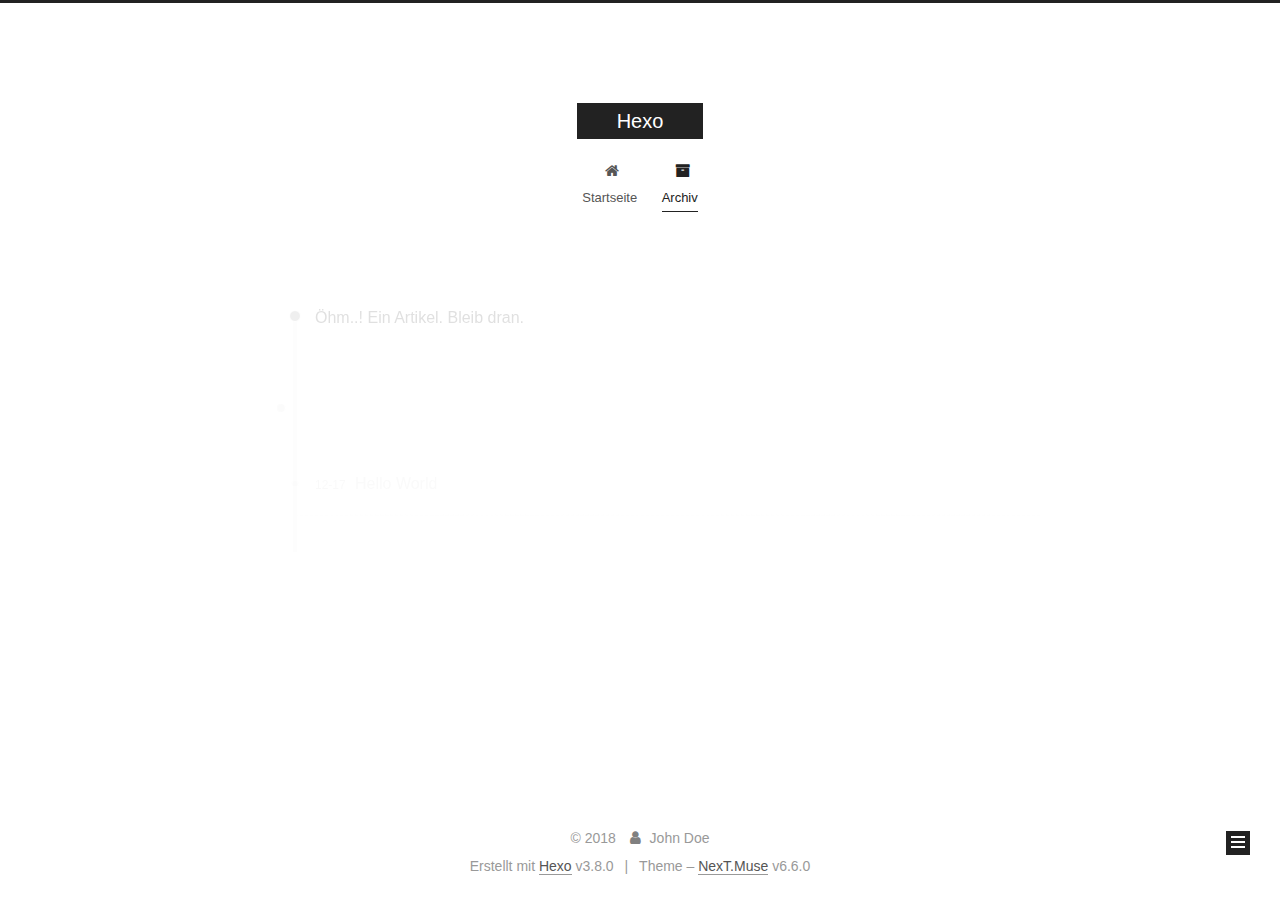
==== archives/index.html @ 66bd4a1e "Site updated: 2018-12-17 21:06:04" ====
<!DOCTYPE html>












  


<html class="theme-next muse use-motion" lang="">
<head><meta name="generator" content="Hexo 3.8.0">
  <meta charset="UTF-8">
<meta http-equiv="X-UA-Compatible" content="IE=edge">
<meta name="viewport" content="width=device-width, initial-scale=1, maximum-scale=2">
<meta name="theme-color" content="#222">
































<link href="/lib/font-awesome/css/font-awesome.min.css?v=4.6.2" rel="stylesheet" type="text/css">

<link href="/css/main.css?v=6.6.0" rel="stylesheet" type="text/css">


  <link rel="apple-touch-icon" sizes="180x180" href="/images/apple-touch-icon-next.png?v=6.6.0">


  <link rel="icon" type="image/png" sizes="32x32" href="/images/favicon-32x32-next.png?v=6.6.0">


  <link rel="icon" type="image/png" sizes="16x16" href="/images/favicon-16x16-next.png?v=6.6.0">


  <link rel="mask-icon" href="/images/logo.svg?v=6.6.0" color="#222">









<script id="hexo.configurations">
  var NexT = window.NexT || {};
  var CONFIG = {
    root: '/',
    scheme: 'Muse',
    version: '6.6.0',
    sidebar: {"position":"left","display":"post","offset":12,"b2t":false,"scrollpercent":false,"onmobile":false},
    fancybox: false,
    fastclick: false,
    lazyload: false,
    tabs: true,
    motion: {"enable":true,"async":false,"transition":{"post_block":"fadeIn","post_header":"slideDownIn","post_body":"slideDownIn","coll_header":"slideLeftIn","sidebar":"slideUpIn"}},
    algolia: {
      applicationID: '',
      apiKey: '',
      indexName: '',
      hits: {"per_page":10},
      labels: {"input_placeholder":"Search for Posts","hits_empty":"We didn't find any results for the search: ${query}","hits_stats":"${hits} results found in ${time} ms"}
    }
  };
</script>


  




  <meta property="og:type" content="website">
<meta property="og:title" content="Hexo">
<meta property="og:url" content="http://yoursite.com/archives/index.html">
<meta property="og:site_name" content="Hexo">
<meta property="og:locale" content="default">
<meta name="twitter:card" content="summary">
<meta name="twitter:title" content="Hexo">






  <link rel="canonical" href="http://yoursite.com/archives/">



<script id="page.configurations">
  CONFIG.page = {
    sidebar: "",
  };
</script>

  <title>Archiv | Hexo</title>
  












  <noscript>
  <style>
    .use-motion .motion-element,
    .use-motion .brand,
    .use-motion .menu-item,
    .sidebar-inner,
    .use-motion .post-block,
    .use-motion .pagination,
    .use-motion .comments,
    .use-motion .post-header,
    .use-motion .post-body,
    .use-motion .collection-title { opacity: initial; }

    .use-motion .logo,
    .use-motion .site-title,
    .use-motion .site-subtitle {
      opacity: initial;
      top: initial;
    }

    .use-motion .logo-line-before i { left: initial; }
    .use-motion .logo-line-after i { right: initial; }
  </style>
</noscript>

</head>

<body itemscope="" itemtype="http://schema.org/WebPage" lang="default">

  
  
    
  

  <div class="container sidebar-position-left page-archive">
    <div class="headband"></div>

    <header id="header" class="header" itemscope="" itemtype="http://schema.org/WPHeader">
      <div class="header-inner"><div class="site-brand-wrapper">
  <div class="site-meta ">
    

    <div class="custom-logo-site-title">
      <a href="/" class="brand" rel="start">
        <span class="logo-line-before"><i></i></span>
        <span class="site-title">Hexo</span>
        <span class="logo-line-after"><i></i></span>
      </a>
    </div>
    
  </div>

  <div class="site-nav-toggle">
    <button aria-label="Toggle navigation bar">
      <span class="btn-bar"></span>
      <span class="btn-bar"></span>
      <span class="btn-bar"></span>
    </button>
  </div>
</div>



<nav class="site-nav">
  
    <ul id="menu" class="menu">
      
        
        
        
          
          <li class="menu-item menu-item-home">

    
    
    
      
    

    

    <a href="/" rel="section"><i class="menu-item-icon fa fa-fw fa-home"></i> <br>Startseite</a>

  </li>
        
        
        
          
          <li class="menu-item menu-item-archives menu-item-active">

    
    
    
      
    

    

    <a href="/archives/" rel="section"><i class="menu-item-icon fa fa-fw fa-archive"></i> <br>Archiv</a>

  </li>

      
      
    </ul>
  

  
    

    
    
      
      
    
      
      
    
    

  


  

  
</nav>



  



</div>
    </header>

    


    <main id="main" class="main">
      <div class="main-inner">
        <div class="content-wrap">
          
          <div id="content" class="content">
            

  
  
  
  <div class="post-block archive">
    <div id="posts" class="posts-collapse">
      <span class="archive-move-on"></span>

      
      <span class="archive-page-counter">
        
        
        
          
        
        Öhm..! Ein Artikel. Bleib dran.
      </span>
      

      

        
        
        

        
          
          <div class="collection-title">
            <h1 class="archive-year" id="archive-year-2018">2018</h1>
          </div>
        
        

        

  <article class="post post-type-normal" itemscope="" itemtype="http://schema.org/Article">
    <header class="post-header">

      <h2 class="post-title">
        
            <a class="post-title-link" href="/2018/12/17/hello-world/" itemprop="url">
              
                <span itemprop="name">Hello World</span>
              
            </a>
        
      </h2>

      <div class="post-meta">
        <time class="post-time" itemprop="dateCreated" datetime="2018-12-17T20:01:29+08:00" content="2018-12-17">
          12-17
        </time>
      </div>

    </header>
  </article>



      

    </div>
  </div>
  
  
  

  



          </div>
          

        </div>
        
          
  
  <div class="sidebar-toggle">
    <div class="sidebar-toggle-line-wrap">
      <span class="sidebar-toggle-line sidebar-toggle-line-first"></span>
      <span class="sidebar-toggle-line sidebar-toggle-line-middle"></span>
      <span class="sidebar-toggle-line sidebar-toggle-line-last"></span>
    </div>
  </div>

  <aside id="sidebar" class="sidebar">
    
    <div class="sidebar-inner">

      

      

      <div class="site-overview-wrap sidebar-panel sidebar-panel-active">
        <div class="site-overview">
          <div class="site-author motion-element" itemprop="author" itemscope="" itemtype="http://schema.org/Person">
            
              <p class="site-author-name" itemprop="name">John Doe</p>
              <p class="site-description motion-element" itemprop="description"></p>
          </div>

          
            <nav class="site-state motion-element">
              
                <div class="site-state-item site-state-posts">
                
                  <a href="/archives/">
                
                    <span class="site-state-item-count">1</span>
                    <span class="site-state-item-name">Artikel</span>
                  </a>
                </div>
              

              

              
            </nav>
          

          

          

          

          
          

          
            
          
          

        </div>
      </div>

      

      

    </div>
  </aside>


        
      </div>
    </main>

    <footer id="footer" class="footer">
      <div class="footer-inner">
        <div class="copyright">&copy; <span itemprop="copyrightYear">2018</span>
  <span class="with-love" id="animate">
    <i class="fa fa-user"></i>
  </span>
  <span class="author" itemprop="copyrightHolder">John Doe</span>

  

  
</div>


  <div class="powered-by">Erstellt mit  <a href="https://hexo.io" class="theme-link" rel="noopener" target="_blank">Hexo</a> v3.8.0</div>



  <span class="post-meta-divider">|</span>



  <div class="theme-info">Theme – <a href="https://theme-next.org" class="theme-link" rel="noopener" target="_blank">NexT.Muse</a> v6.6.0</div>




        








        
      </div>
    </footer>

    
      <div class="back-to-top">
        <i class="fa fa-arrow-up"></i>
        
      </div>
    

    

    

    
  </div>

  

<script>
  if (Object.prototype.toString.call(window.Promise) !== '[object Function]') {
    window.Promise = null;
  }
</script>


























  
  
    <script src="/lib/jquery/index.js?v=2.1.3"></script>
  

  
  
    <script src="/lib/velocity/velocity.min.js?v=1.2.1"></script>
  

  
  
    <script src="/lib/velocity/velocity.ui.min.js?v=1.2.1"></script>
  


  


  <script src="/js/src/utils.js?v=6.6.0"></script>

  <script src="/js/src/motion.js?v=6.6.0"></script>



  
  

  

  


  <script src="/js/src/bootstrap.js?v=6.6.0"></script>



  



  











  





  

  

  

  

  

  
  

  

  

  

  

  

  

</body>
</html>
---- css/main.css ----
/* normalize.css v3.0.2 | MIT License | git.io/normalize */
html {
  font-family: sans-serif; /* 1 */
  -ms-text-size-adjust: 100%; /* 2 */
  -webkit-text-size-adjust: 100%; /* 2 */
}
body {
  margin: 0;
}
article,
aside,
details,
figcaption,
figure,
footer,
header,
hgroup,
main,
menu,
nav,
section,
summary {
  display: block;
}
audio,
canvas,
progress,
video {
  display: inline-block; /* 1 */
  vertical-align: baseline; /* 2 */
}
audio:not([controls]) {
  display: none;
  height: 0;
}
[hidden],
template {
  display: none;
}
a {
  background-color: transparent;
}
a:active,
a:hover {
  outline: 0;
}
abbr[title] {
  border-bottom: 1px dotted;
}
b,
strong {
  font-weight: bold;
}
dfn {
  font-style: italic;
}
h1 {
  font-size: 2em;
  margin: 0.67em 0;
}
mark {
  background: #ff0;
  color: #000;
}
small {
  font-size: 80%;
}
sub,
sup {
  font-size: 75%;
  line-height: 0;
  position: relative;
  vertical-align: baseline;
}
sup {
  top: -0.5em;
}
sub {
  bottom: -0.25em;
}
img {
  border: 0;
}
svg:not(:root) {
  overflow: hidden;
}
figure {
  margin: 1em 40px;
}
hr {
  -moz-box-sizing: content-box;
  box-sizing: content-box;
  height: 0;
}
pre {
  overflow: auto;
}
code,
kbd,
pre,
samp {
  font-family: monospace, monospace;
  font-size: 1em;
}
button,
input,
optgroup,
select,
textarea {
  color: inherit; /* 1 */
  font: inherit; /* 2 */
  margin: 0; /* 3 */
}
button {
  overflow: visible;
}
button,
select {
  text-transform: none;
}
button,
html input[type="button"],
input[type="reset"],
input[type="submit"] {
  -webkit-appearance: button; /* 2 */
  cursor: pointer; /* 3 */
}
button[disabled],
html input[disabled] {
  cursor: default;
}
button::-moz-focus-inner,
input::-moz-focus-inner {
  border: 0;
  padding: 0;
}
input {
  line-height: normal;
}
input[type="checkbox"],
input[type="radio"] {
  box-sizing: border-box; /* 1 */
  padding: 0; /* 2 */
}
input[type="number"]::-webkit-inner-spin-button,
input[type="number"]::-webkit-outer-spin-button {
  height: auto;
}
input[type="search"] {
  -webkit-appearance: textfield; /* 1 */
  -moz-box-sizing: content-box;
  -webkit-box-sizing: content-box; /* 2 */
  box-sizing: content-box;
}
input[type="search"]::-webkit-search-cancel-button,
input[type="search"]::-webkit-search-decoration {
  -webkit-appearance: none;
}
fieldset {
  border: 1px solid #c0c0c0;
  margin: 0 2px;
  padding: 0.35em 0.625em 0.75em;
}
legend {
  border: 0; /* 1 */
  padding: 0; /* 2 */
}
textarea {
  overflow: auto;
}
optgroup {
  font-weight: bold;
}
table {
  border-collapse: collapse;
  border-spacing: 0;
}
td,
th {
  padding: 0;
}
::selection {
  background: #262a30;
  color: #fff;
}
body {
  position: relative;
  font-family: 'Lato', "PingFang SC", "Microsoft YaHei", sans-serif;
  font-size: 14px;
  line-height: 2;
  color: #555;
  background: #fff;
}
@media (max-width: 767px) {
  body {
    padding-right: 0 !important;
  }
}
@media (min-width: 768px) and (max-width: 991px) {
  body {
    padding-right: 0 !important;
  }
}
@media (min-width: 1200px) {
  body {
    font-size: 16px;
  }
}
h1,
h2,
h3,
h4,
h5,
h6 {
  margin: 0;
  padding: 0;
  font-weight: bold;
  line-height: 1.5;
  font-family: 'Lato', "PingFang SC", "Microsoft YaHei", sans-serif;
}
h1,
h2,
h3,
h4,
h5,
h6 {
  margin: 20px 0 15px;
}
h1 {
  font-size: 22px;
}
@media (max-width: 767px) {
  h1 {
    font-size: 18px;
  }
}
h2 {
  font-size: 20px;
}
@media (max-width: 767px) {
  h2 {
    font-size: 16px;
  }
}
h3 {
  font-size: 18px;
}
@media (max-width: 767px) {
  h3 {
    font-size: 14px;
  }
}
h4 {
  font-size: 16px;
}
@media (max-width: 767px) {
  h4 {
    font-size: 12px;
  }
}
h5 {
  font-size: 14px;
}
@media (max-width: 767px) {
  h5 {
    font-size: 10px;
  }
}
h6 {
  font-size: 12px;
}
@media (max-width: 767px) {
  h6 {
    font-size: 8px;
  }
}
p {
  margin: 0 0 20px 0;
}
a,
span.exturl {
  overflow-wrap: break-word;
  word-wrap: break-word;
  background-color: transparent;
  color: #555;
  text-decoration: none;
  outline: none;
  border-bottom: 1px solid #999;
  cursor: pointer;
}
a:hover,
span.exturl:hover {
  color: #222;
  border-bottom-color: #222;
}
blockquote {
  margin: 0;
  padding: 0;
}
img {
  display: block;
  margin: auto;
  max-width: 100%;
  height: auto;
}
hr {
  margin: 40px 0;
  height: 3px;
  border: none;
  background-color: #ddd;
  background-image: repeating-linear-gradient(-45deg, #fff, #fff 4px, transparent 4px, transparent 8px);
}
blockquote {
  padding: 0 15px;
  color: #666;
  border-left: 4px solid #ddd;
}
blockquote cite::before {
  content: "-";
  padding: 0 5px;
}
dt {
  font-weight: 700;
}
dd {
  margin: 0;
  padding: 0;
}
kbd {
  border: 1px solid #ccc;
  border-radius: 0.2em;
  box-shadow: 0.1em 0.1em 0.2em rgba(0,0,0,0.1);
  background-color: #f9f9f9;
  font-family: inherit;
  background-image: -webkit-linear-gradient(top, #eee, #fff, #eee);
  padding: 0.1em 0.3em;
  white-space: nowrap;
}
.text-left {
  text-align: left;
}
.text-center {
  text-align: center;
}
.text-right {
  text-align: right;
}
.text-justify {
  text-align: justify;
}
.text-nowrap {
  white-space: nowrap;
}
.text-lowercase {
  text-transform: lowercase;
}
.text-uppercase {
  text-transform: uppercase;
}
.text-capitalize {
  text-transform: capitalize;
}
.center-block {
  display: block;
  margin-left: auto;
  margin-right: auto;
}
.clearfix:before,
.clearfix:after {
  content: " ";
  display: table;
}
.clearfix:after {
  clear: both;
}
.pullquote {
  width: 45%;
}
.pullquote.left {
  float: left;
  margin-left: 5px;
  margin-right: 10px;
}
.pullquote.right {
  float: right;
  margin-left: 10px;
  margin-right: 5px;
}
.affix.affix.affix {
  position: fixed;
}
.translation {
  margin-top: -20px;
  font-size: 14px;
  color: #999;
}
.scrollbar-measure {
  width: 100px;
  height: 100px;
  overflow: scroll;
  position: absolute;
  top: -9999px;
}
.use-motion .motion-element {
  opacity: 0;
}
table {
  margin: 20px 0;
  width: 100%;
  border-collapse: collapse;
  border-spacing: 0;
  border: 1px solid #ddd;
  font-size: 14px;
  word-break: break-all;
}
table>tbody>tr:nth-of-type(odd) {
  background-color: #f9f9f9;
}
table>tbody>tr:hover {
  background-color: #f5f5f5;
}
caption,
th,
td {
  padding: 8px;
  text-align: left;
  vertical-align: middle;
  font-weight: normal;
}
th,
td {
  border-bottom: 3px solid #ddd;
  border-right: 1px solid #eee;
}
th {
  padding-bottom: 10px;
  font-weight: 700;
}
td {
  border-bottom-width: 1px;
}
html,
body {
  height: 100%;
}
.container {
  position: relative;
  min-height: 100%;
}
.header-inner {
  margin: 0 auto;
  padding: 100px 0 70px;
  width: 700px;
}
@media (min-width: 1200px) {
  .container .header-inner {
    width: 800px;
  }
}
@media (min-width: 1600px) {
  .container .header-inner {
    width: 900px;
  }
}
.main {
  padding-bottom: 150px;
}
.main-inner {
  margin: 0 auto;
  width: 700px;
}
@media (min-width: 1200px) {
  .container .main-inner {
    width: 800px;
  }
}
@media (min-width: 1600px) {
  .container .main-inner {
    width: 900px;
  }
}
.footer {
  position: absolute;
  left: 0;
  bottom: 0;
  width: 100%;
  min-height: 50px;
}
.footer-inner {
  box-sizing: border-box;
  margin: 20px auto;
  width: 700px;
}
@media (min-width: 1200px) {
  .container .footer-inner {
    width: 800px;
  }
}
@media (min-width: 1600px) {
  .container .footer-inner {
    width: 900px;
  }
}
pre,
.highlight {
  overflow: auto;
  margin: 20px 0;
  padding: 0;
  font-size: 14px;
  color: #4d4d4c;
  background: #f7f7f7;
  line-height: 1.6;
}
pre,
code {
  font-family: consolas, Menlo, "PingFang SC", "Microsoft YaHei", monospace;
}
code {
  overflow-wrap: break-word;
  word-wrap: break-word;
  padding: 2px 4px;
  color: #555;
  background: #eee;
  border-radius: 3px;
  font-size: 14px;
}
pre {
  padding: 10px;
}
pre code {
  padding: 0;
  color: #4d4d4c;
  background: none;
  text-shadow: none;
}
.highlight {
  border-radius: 1px;
}
.highlight pre {
  border: none;
  margin: 0;
  padding: 10px 0;
}
.highlight table {
  margin: 0;
  width: auto;
  border: none;
}
.highlight td {
  border: none;
  padding: 0;
}
.highlight figcaption {
  font-size: 1em;
  color: #4d4d4c;
  line-height: 1em;
  margin-bottom: 1em;
  margin: 0em;
  padding: 0.5em;
  background: #eee;
  border-bottom: 1px solid #e9e9e9;
}
.highlight figcaption:before,
.highlight figcaption:after {
  content: " ";
  display: table;
}
.highlight figcaption:after {
  clear: both;
}
.highlight figcaption a {
  float: right;
  color: #4d4d4c;
}
.highlight figcaption a:hover {
  border-bottom-color: #4d4d4c;
}
.highlight .gutter pre {
  padding-left: 10px;
  padding-right: 10px;
  color: #869194;
  text-align: right;
  background-color: #eff2f3;
}
.highlight .code pre {
  width: 100%;
  padding-left: 10px;
  padding-right: 10px;
  background-color: #f7f7f7;
}
.highlight .line {
  height: 20px;
}
.gutter {
  -webkit-user-select: none;
  -moz-user-select: none;
  -ms-user-select: none;
  user-select: none;
}
.gist table {
  width: auto;
}
.gist table td {
  border: none;
}
pre .deletion {
  background: #fdd;
}
pre .addition {
  background: #dfd;
}
pre .meta {
  color: #8959a8;
}
pre .comment {
  color: #8e908c;
}
pre .variable,
pre .attribute,
pre .tag,
pre .name,
pre .regexp,
pre .ruby .constant,
pre .xml .tag .title,
pre .xml .pi,
pre .xml .doctype,
pre .html .doctype,
pre .css .id,
pre .css .class,
pre .css .pseudo {
  color: #c82829;
}
pre .number,
pre .preprocessor,
pre .built_in,
pre .builtin-name,
pre .literal,
pre .params,
pre .constant,
pre .command {
  color: #f5871f;
}
pre .ruby .class .title,
pre .css .rules .attribute,
pre .string,
pre .symbol,
pre .value,
pre .inheritance,
pre .header,
pre .ruby .symbol,
pre .xml .cdata,
pre .special,
pre .formula {
  color: #718c00;
}
pre .title,
pre .css .hexcolor {
  color: #3e999f;
}
pre .function,
pre .python .decorator,
pre .python .title,
pre .ruby .function .title,
pre .ruby .title .keyword,
pre .perl .sub,
pre .javascript .title,
pre .coffeescript .title {
  color: #4271ae;
}
pre .keyword,
pre .javascript .function {
  color: #8959a8;
}
.posts-expand .post-body img.full-image {
  border: none;
}
.blockquote-center,
.page-home .post-type-quote blockquote,
.page-post-detail .post-type-quote blockquote {
  position: relative;
  margin: 40px 0;
  padding: 0;
  border-left: none;
  text-align: center;
}
.blockquote-center::before,
.page-home .post-type-quote blockquote::before,
.page-post-detail .post-type-quote blockquote::before,
.blockquote-center::after,
.page-home .post-type-quote blockquote::after,
.page-post-detail .post-type-quote blockquote::after {
  position: absolute;
  content: ' ';
  display: block;
  width: 100%;
  height: 24px;
  opacity: 0.2;
  background-repeat: no-repeat;
  background-position: 0 -6px;
  background-size: 22px 22px;
}
.blockquote-center::before,
.page-home .post-type-quote blockquote::before,
.page-post-detail .post-type-quote blockquote::before {
  top: -20px;
  background-image: url("../images/quote-l.svg");
  border-top: 1px solid #ccc;
}
.blockquote-center::after,
.page-home .post-type-quote blockquote::after,
.page-post-detail .post-type-quote blockquote::after {
  bottom: -20px;
  background-image: url("../images/quote-r.svg");
  border-bottom: 1px solid #ccc;
  background-position: 100% 8px;
}
.blockquote-center p,
.page-home .post-type-quote blockquote p,
.page-post-detail .post-type-quote blockquote p,
.blockquote-center div,
.page-home .post-type-quote blockquote div,
.page-post-detail .post-type-quote blockquote div {
  text-align: center;
}
.post .post-body .group-picture img {
  box-sizing: border-box;
  padding: 0 3px;
  border: none;
}
.post .group-picture-row {
  overflow: hidden;
  margin-top: 6px;
}
.post .group-picture-row:first-child {
  margin-top: 0;
}
.post .group-picture-column {
  float: left;
}
.page-post-detail .post-body .group-picture-column {
  float: none;
  margin-top: 10px;
  width: auto !important;
}
.page-post-detail .post-body .group-picture-column img {
  margin: 0 auto;
}
.page-archive .group-picture-container {
  overflow: hidden;
}
.page-archive .group-picture-row {
  float: left;
}
.page-archive .group-picture-row:first-child {
  margin-top: 6px;
}
.page-archive .group-picture-column {
  max-width: 150px;
  max-height: 150px;
}
.post-body .note {
  position: relative;
  padding: 15px;
  margin-bottom: 20px;
  border: 1px solid #eee;
  border-left-width: 5px;
  border-radius: 3px;
}
.post-body .note h2,
.post-body .note h3,
.post-body .note h4,
.post-body .note h5,
.post-body .note h6 {
  margin-top: 0;
  margin-bottom: 0;
  border-bottom: initial;
  padding-top: 0 !important;
}
.post-body .note p:first-child,
.post-body .note ul:first-child,
.post-body .note ol:first-child,
.post-body .note table:first-child,
.post-body .note pre:first-child,
.post-body .note blockquote:first-child {
  margin-top: 0;
}
.post-body .note p:last-child,
.post-body .note ul:last-child,
.post-body .note ol:last-child,
.post-body .note table:last-child,
.post-body .note pre:last-child,
.post-body .note blockquote:last-child {
  margin-bottom: 0;
}
.post-body .note.default {
  border-left-color: #777;
}
.post-body .note.default h2,
.post-body .note.default h3,
.post-body .note.default h4,
.post-body .note.default h5,
.post-body .note.default h6 {
  color: #777;
}
.post-body .note.primary {
  border-left-color: #6f42c1;
}
.post-body .note.primary h2,
.post-body .note.primary h3,
.post-body .note.primary h4,
.post-body .note.primary h5,
.post-body .note.primary h6 {
  color: #6f42c1;
}
.post-body .note.info {
  border-left-color: #428bca;
}
.post-body .note.info h2,
.post-body .note.info h3,
.post-body .note.info h4,
.post-body .note.info h5,
.post-body .note.info h6 {
  color: #428bca;
}
.post-body .note.success {
  border-left-color: #5cb85c;
}
.post-body .note.success h2,
.post-body .note.success h3,
.post-body .note.success h4,
.post-body .note.success h5,
.post-body .note.success h6 {
  color: #5cb85c;
}
.post-body .note.warning {
  border-left-color: #f0ad4e;
}
.post-body .note.warning h2,
.post-body .note.warning h3,
.post-body .note.warning h4,
.post-body .note.warning h5,
.post-body .note.warning h6 {
  color: #f0ad4e;
}
.post-body .note.danger {
  border-left-color: #d9534f;
}
.post-body .note.danger h2,
.post-body .note.danger h3,
.post-body .note.danger h4,
.post-body .note.danger h5,
.post-body .note.danger h6 {
  color: #d9534f;
}
.post-body .label {
  display: inline;
  padding: 0 2px;
  white-space: nowrap;
}
.post-body .label.default {
  background-color: #f0f0f0;
}
.post-body .label.primary {
  background-color: #efe6f7;
}
.post-body .label.info {
  background-color: #e5f2f8;
}
.post-body .label.success {
  background-color: #e7f4e9;
}
.post-body .label.warning {
  background-color: #fcf6e1;
}
.post-body .label.danger {
  background-color: #fae8eb;
}
.post-body .tabs {
  position: relative;
  display: block;
  margin-bottom: 20px;
  padding-top: 10px;
}
.post-body .tabs ul.nav-tabs {
  margin: 0;
  padding: 0;
  display: flex;
  margin-bottom: -1px;
}
@media (max-width: 413px) {
  .post-body .tabs ul.nav-tabs {
    display: block;
    margin-bottom: 5px;
  }
}
.post-body .tabs ul.nav-tabs li.tab {
  list-style-type: none !important;
  margin: 0 0.25em 0 0;
  border-top: 3px solid transparent;
  border-left: 1px solid transparent;
  border-right: 1px solid transparent;
}
@media (max-width: 413px) {
  .post-body .tabs ul.nav-tabs li.tab {
    margin: initial;
    border-top: 1px solid transparent;
    border-left: 3px solid transparent;
    border-right: 1px solid transparent;
    border-bottom: 1px solid transparent;
  }
}
.post-body .tabs ul.nav-tabs li.tab a {
  outline: 0;
  border-bottom: initial;
  display: block;
  line-height: 1.8em;
  padding: 0.25em 0.75em;
  transition-duration: 0.2s;
  transition-timing-function: ease-out;
  transition-delay: 0s;
}
.post-body .tabs ul.nav-tabs li.tab a i {
  width: 1.285714285714286em;
}
.post-body .tabs ul.nav-tabs li.tab.active {
  border-top: 3px solid #fc6423;
  border-left: 1px solid #ddd;
  border-right: 1px solid #ddd;
  background-color: #fff;
}
@media (max-width: 413px) {
  .post-body .tabs ul.nav-tabs li.tab.active {
    border-top: 1px solid #ddd;
    border-left: 3px solid #fc6423;
    border-right: 1px solid #ddd;
    border-bottom: 1px solid #ddd;
  }
}
.post-body .tabs ul.nav-tabs li.tab.active a {
  cursor: default;
  color: #555;
}
.post-body .tabs .tab-content {
  background-color: #fff;
}
.post-body .tabs .tab-content .tab-pane {
  border: 1px solid #ddd;
  padding: 20px 20px 0 20px;
}
.post-body .tabs .tab-content .tab-pane:not(.active) {
  display: none !important;
}
.post-body .tabs .tab-content .tab-pane.active {
  display: block !important;
}
.btn {
  display: inline-block;
  padding: 0 20px;
  font-size: 14px;
  color: #fff;
  background: #222;
  border: 2px solid #222;
  text-decoration: none;
  border-radius: 0;
  transition-property: background-color;
  transition-duration: 0.2s;
  transition-timing-function: ease-in-out;
  transition-delay: 0s;
  line-height: 2;
}
.btn:hover {
  border-color: #222;
  color: #222;
  background: #fff;
}
.btn +.btn {
  margin: 0 0 8px 8px;
}
.btn .fa-fw {
  width: 1.285714285714286em;
  text-align: left;
}
.btn-bar {
  display: block;
  width: 22px;
  height: 2px;
  background: #555;
  border-radius: 1px;
}
.btn-bar+.btn-bar {
  margin-top: 4px;
}
.pagination {
  margin: 120px 0 40px;
  text-align: center;
  border-top: 1px solid #eee;
}
.page-number-basic,
.pagination .prev,
.pagination .next,
.pagination .page-number,
.pagination .space {
  display: inline-block;
  position: relative;
  top: -1px;
  margin: 0 10px;
  padding: 0 11px;
}
@media (max-width: 767px) {
  .page-number-basic,
  .pagination .prev,
  .pagination .next,
  .pagination .page-number,
  .pagination .space {
    margin: 0 5px;
  }
}
.pagination .prev,
.pagination .next,
.pagination .page-number {
  border-bottom: 0;
  border-top: 1px solid #eee;
  transition-property: border-color;
  transition-duration: 0.2s;
  transition-timing-function: ease-in-out;
  transition-delay: 0s;
}
.pagination .prev:hover,
.pagination .next:hover,
.pagination .page-number:hover {
  border-top-color: #222;
}
.pagination .space {
  padding: 0;
  margin: 0;
}
.pagination .prev {
  margin-left: 0;
}
.pagination .next {
  margin-right: 0;
}
.pagination .page-number.current {
  color: #fff;
  background: #ccc;
  border-top-color: #ccc;
}
@media (max-width: 767px) {
  .pagination {
    border-top: none;
  }
  .pagination .prev,
  .pagination .next,
  .pagination .page-number {
    margin-bottom: 10px;
    border-top: 0;
    border-bottom: 1px solid #eee;
    padding: 0 10px;
  }
  .pagination .prev:hover,
  .pagination .next:hover,
  .pagination .page-number:hover {
    border-bottom-color: #222;
  }
}
.comments {
  margin: 60px 20px 0;
}
.tag-cloud {
  text-align: center;
}
.tag-cloud a {
  display: inline-block;
  margin: 10px;
}
.back-to-top {
  box-sizing: border-box;
  position: fixed;
  bottom: -100px;
  right: 30px;
  z-index: 1050;
  padding: 0 6px;
  width: 24px;
  background: #222;
  font-size: 12px;
  opacity: 1;
  color: #fff;
  cursor: pointer;
  text-align: center;
  -webkit-transform: translateZ(0);
  transition-property: bottom;
  transition-duration: 0.2s;
  transition-timing-function: ease-in-out;
  transition-delay: 0s;
}
@media (min-width: 768px) and (max-width: 991px) {
  .back-to-top {
    display: none !important;
  }
}
@media (max-width: 767px) {
  .back-to-top {
    display: none !important;
  }
}
.back-to-top.back-to-top-on {
  bottom: 19px;
}
.header {
  background: transparent;
}
.header-inner {
  position: relative;
}
.headband {
  height: 3px;
  background: #222;
}
.site-meta {
  margin: 0;
  text-align: center;
}
@media (max-width: 767px) {
  .site-meta {
    text-align: center;
  }
}
.brand {
  position: relative;
  display: inline-block;
  padding: 0 40px;
  color: #fff;
  background: #222;
  border-bottom: none;
}
.brand:hover {
  color: #fff;
}
.logo {
  display: inline-block;
  margin-right: 5px;
  line-height: 36px;
  vertical-align: top;
}
.site-title {
  display: inline-block;
  vertical-align: top;
  line-height: 36px;
  font-size: 20px;
  font-weight: normal;
  font-family: 'Lato', "PingFang SC", "Microsoft YaHei", sans-serif;
}
.site-subtitle {
  margin-top: 10px;
  font-size: 13px;
  color: #999;
}
.use-motion .brand {
  opacity: 0;
}
.use-motion .logo,
.use-motion .site-title,
.use-motion .site-subtitle {
  opacity: 0;
  position: relative;
  top: -10px;
}
.site-nav-toggle {
  display: none;
  position: absolute;
  top: 10px;
  left: 10px;
}
@media (max-width: 767px) {
  .site-nav-toggle {
    display: block;
  }
}
.site-nav-toggle button {
  margin-top: 2px;
  padding: 9px 10px;
  background: transparent;
  border: none;
}
@media (max-width: 767px) {
  .site-nav {
    display: none;
    margin: 0 -10px;
    padding: 0 10px;
    clear: both;
    border-top: 1px solid #ddd;
  }
}
@media (min-width: 768px) and (max-width: 991px) {
  .site-nav {
    display: block !important;
  }
}
@media (min-width: 992px) {
  .site-nav {
    display: block !important;
  }
}
.menu {
  margin-top: 20px;
  padding-left: 0;
  text-align: center;
}
.menu .menu-item {
  display: inline-block;
  margin: 0 10px;
  list-style: none;
}
@media screen and (max-width: 767px) {
  .menu .menu-item {
    margin-top: 10px;
  }
}
.menu .menu-item a,
.menu .menu-item span.exturl {
  display: block;
  font-size: 13px;
  line-height: inherit;
  border-bottom: 1px solid transparent;
  transition-property: border-color;
  transition-duration: 0.2s;
  transition-timing-function: ease-in-out;
  transition-delay: 0s;
}
.menu .menu-item a:hover,
.menu .menu-item span.exturl:hover {
  border-bottom-color: #222;
}
.menu .menu-item .fa {
  margin-right: 5px;
}
.use-motion .menu-item {
  opacity: 0;
}
.post-body {
  overflow-wrap: break-word;
  word-wrap: break-word;
  font-family: 'Lato', "PingFang SC", "Microsoft YaHei", sans-serif;
}
.post-body .exturl .fa {
  font-size: 14px;
  margin-left: 4px;
}
.post-body .fancybox img {
  display: block !important;
  margin: 0 auto;
  cursor: pointer;
  cursor: zoom-in;
  cursor: -webkit-zoom-in;
}
.post-body .image-caption,
.post-body .figure .caption {
  margin: -20px auto 15px;
  text-align: center;
  font-size: 14px;
  color: #999;
  font-weight: bold;
  line-height: 1;
}
.post-sticky-flag {
  display: inline-block;
  font-size: 16px;
  -ms-transform: rotate(30deg);
  -webkit-transform: rotate(30deg);
  -moz-transform: rotate(30deg);
  -ms-transform: rotate(30deg);
  -o-transform: rotate(30deg);
  transform: rotate(30deg);
}
.use-motion .post-block,
.use-motion .pagination,
.use-motion .comments {
  opacity: 0;
}
.use-motion .post-header {
  opacity: 0;
}
.use-motion .post-body {
  opacity: 0;
}
.use-motion .collection-title {
  opacity: 0;
}
.posts-expand {
  padding-top: 40px;
}
@media (max-width: 767px) {
  .posts-expand {
    margin: 0 20px;
  }
  .post-body pre .gutter pre {
    padding-right: 10px;
  }
  .post-body .highlight {
    margin-left: 0px;
    margin-right: 0px;
    padding: 0;
  }
  .post-body .highlight .gutter pre {
    padding-right: 10px;
  }
}
@media (min-width: 992px) {
  .posts-expand .post-body {
    text-align: justify;
  }
}
.posts-expand .post-body h2,
.posts-expand .post-body h3,
.posts-expand .post-body h4,
.posts-expand .post-body h5,
.posts-expand .post-body h6 {
  padding-top: 10px;
}
.posts-expand .post-body h2 .header-anchor,
.posts-expand .post-body h3 .header-anchor,
.posts-expand .post-body h4 .header-anchor,
.posts-expand .post-body h5 .header-anchor,
.posts-expand .post-body h6 .header-anchor {
  float: right;
  margin-left: 10px;
  color: #ccc;
  border-bottom-style: none;
  visibility: hidden;
}
.posts-expand .post-body h2 .header-anchor:hover,
.posts-expand .post-body h3 .header-anchor:hover,
.posts-expand .post-body h4 .header-anchor:hover,
.posts-expand .post-body h5 .header-anchor:hover,
.posts-expand .post-body h6 .header-anchor:hover {
  color: inherit;
}
.posts-expand .post-body h2:hover .header-anchor,
.posts-expand .post-body h3:hover .header-anchor,
.posts-expand .post-body h4:hover .header-anchor,
.posts-expand .post-body h5:hover .header-anchor,
.posts-expand .post-body h6:hover .header-anchor {
  visibility: visible;
}
.posts-expand .post-body ul li {
  list-style: circle;
}
.posts-expand .post-body img {
  box-sizing: border-box;
  margin: auto;
  padding: 3px;
  border: 1px solid #ddd;
}
.posts-expand .post-body .fancybox img {
  margin: 0 auto 25px;
}
.posts-expand .post-body img {
  margin: 0 auto 25px;
}
@media (max-width: 767px) {
  .posts-collapse {
    margin: 0 20px;
  }
  .posts-collapse .post-title,
  .posts-collapse .post-meta {
    display: block;
    width: auto;
    text-align: left;
  }
}
.posts-collapse {
  position: relative;
  z-index: 1010;
  margin-left: 55px;
}
.posts-collapse::after {
  content: " ";
  position: absolute;
  top: 20px;
  left: 0;
  margin-left: -2px;
  width: 4px;
  height: 100%;
  background: #f5f5f5;
  z-index: -1;
}
@media (max-width: 767px) {
  .posts-collapse {
    margin: 0 20px;
  }
}
.posts-collapse .collection-title {
  position: relative;
  margin: 60px 0;
}
.posts-collapse .collection-title h1,
.posts-collapse .collection-title h2 {
  margin-left: 20px;
}
.posts-collapse .collection-title small {
  color: #bbb;
  margin-left: 5px;
}
.posts-collapse .collection-title::before {
  content: " ";
  position: absolute;
  left: 0;
  top: 50%;
  margin-left: -4px;
  margin-top: -4px;
  width: 8px;
  height: 8px;
  background: #bbb;
  border-radius: 50%;
}
.posts-collapse .post {
  margin: 30px 0;
}
.posts-collapse .post-header {
  position: relative;
  transition-duration: 0.2s;
  transition-timing-function: ease-in-out;
  transition-delay: 0s;
  transition-property: border;
  border-bottom: 1px dashed #ccc;
}
.posts-collapse .post-header::before {
  content: " ";
  position: absolute;
  left: 0;
  top: 12px;
  width: 6px;
  height: 6px;
  margin-left: -4px;
  background: #bbb;
  border-radius: 50%;
  border: 1px solid #fff;
  transition-duration: 0.2s;
  transition-timing-function: ease-in-out;
  transition-delay: 0s;
  transition-property: background;
}
.posts-collapse .post-header:hover {
  border-bottom-color: #666;
}
.posts-collapse .post-header:hover::before {
  background: #222;
}
.posts-collapse .post-meta {
  position: absolute;
  font-size: 12px;
  left: 20px;
  top: 5px;
}
.posts-collapse .post-comments-count {
  display: none;
}
.posts-collapse .post-title {
  margin-left: 60px;
  font-size: 16px;
  font-weight: normal;
  line-height: inherit;
}
.posts-collapse .post-title::after {
  margin-left: 3px;
  opacity: 0.6;
}
.posts-collapse .post-title a,
.posts-collapse .post-title span.exturl {
  color: #666;
  border-bottom: none;
}
.page-home .post-type-quote .post-header,
.page-post-detail .post-type-quote .post-header,
.page-home .post-type-quote .post-tags,
.page-post-detail .post-type-quote .post-tags {
  display: none;
}
.posts-expand .post-title {
  overflow-wrap: break-word;
  word-wrap: break-word;
  text-align: center;
  font-weight: 400;
}
.posts-expand .post-title-link {
  display: inline-block;
  position: relative;
  color: #555;
  border-bottom: none;
  line-height: 1.2;
  vertical-align: top;
}
.posts-expand .post-title-link::before {
  content: "";
  position: absolute;
  width: 100%;
  height: 2px;
  bottom: 0;
  left: 0;
  background-color: #000;
  visibility: hidden;
  -webkit-transform: scaleX(0);
  -moz-transform: scaleX(0);
  -ms-transform: scaleX(0);
  -o-transform: scaleX(0);
  transform: scaleX(0);
  transition-duration: 0.2s;
  transition-timing-function: ease-in-out;
  transition-delay: 0s;
}
.posts-expand .post-title-link:hover::before {
  visibility: visible;
  -webkit-transform: scaleX(1);
  -moz-transform: scaleX(1);
  -ms-transform: scaleX(1);
  -o-transform: scaleX(1);
  transform: scaleX(1);
}
.posts-expand .post-title-link .fa {
  font-size: 20px;
  margin-left: 5px;
}
.posts-expand .post-meta {
  margin: 3px 0 60px 0;
  color: #999;
  font-family: 'Lato', "PingFang SC", "Microsoft YaHei", sans-serif;
  font-size: 12px;
  text-align: center;
}
.posts-expand .post-meta .post-category-list {
  display: inline-block;
  margin: 0;
  padding: 3px;
}
.posts-expand .post-meta .post-category-list-link {
  color: #999;
}
.posts-expand .post-meta .post-description {
  font-size: 14px;
  margin-top: 2px;
}
.posts-expand .post-meta time {
  border-bottom: 1px dashed #999;
  cursor: help;
}
.post-meta-divider {
  margin: 0 0.5em;
}
.post-meta-item-icon {
  margin-right: 3px;
}
@media (min-width: 768px) and (max-width: 991px) {
  .post-meta-item-icon {
    display: inline-block;
  }
}
@media (max-width: 767px) {
  .post-meta-item-icon {
    display: inline-block;
  }
}
@media (min-width: 768px) and (max-width: 991px) {
  .post-meta-item-text {
    display: none;
  }
}
@media (max-width: 767px) {
  .post-meta-item-text {
    display: none;
  }
}
.post-button {
  margin-top: 40px;
}
.posts-expand .post-tags {
  margin-top: 40px;
  text-align: center;
}
.posts-expand .post-tags a {
  display: inline-block;
  margin-right: 10px;
  font-size: 13px;
}
.post-nav {
  display: table;
  margin-top: 15px;
  width: 100%;
  border-top: 1px solid #eee;
}
.post-nav-divider {
  display: table-cell;
  width: 10%;
}
.post-nav-item {
  display: table-cell;
  padding: 10px 0 0 0;
  width: 45%;
  vertical-align: top;
}
.post-nav-item a {
  position: relative;
  display: block;
  line-height: 25px;
  font-size: 14px;
  color: #555;
  border-bottom: none;
}
.post-nav-item a:hover {
  color: #222;
  border-bottom: none;
}
.post-nav-item a:active {
  top: 2px;
}
.post-nav-item .fa {
  font-size: 12px;
  margin-right: 5px;
}
.post-nav-next a {
  padding-left: 5px;
}
.post-nav-prev {
  text-align: right;
}
.post-nav-prev a {
  padding-right: 5px;
}
.post-nav-prev .fa {
  margin-left: 5px;
}
.posts-expand .post-eof {
  display: block;
  margin: 80px auto 60px;
  width: 8%;
  height: 1px;
  background: #ccc;
  text-align: center;
}
.post:last-child .post-eof.post-eof.post-eof {
  display: none;
}
.post-gallery {
  display: table;
  table-layout: fixed;
  width: 100%;
  border-collapse: separate;
}
.post-gallery-row {
  display: table-row;
}
.post-gallery .post-gallery-img {
  display: table-cell;
  text-align: center;
  vertical-align: middle;
  border: none;
}
.post-gallery .post-gallery-img img {
  max-width: 100%;
  max-height: 100%;
  border: none;
}
.fancybox-close,
.fancybox-close:hover {
  border: none;
}
.rtl.post-body p,
.rtl.post-body a,
.rtl.post-body h1,
.rtl.post-body h2,
.rtl.post-body h3,
.rtl.post-body h4,
.rtl.post-body h5,
.rtl.post-body h6,
.rtl.post-body li,
.rtl.post-body ul,
.rtl.post-body ol {
  direction: rtl;
  font-family: UKIJ Ekran;
}
.rtl.post-title {
  font-family: UKIJ Ekran;
}
.sidebar {
  position: fixed;
  right: 0;
  top: 0;
  bottom: 0;
  width: 0;
  z-index: 1040;
  box-shadow: inset 0 2px 6px #000;
  background: #222;
  -webkit-transform: translateZ(0);
}
.sidebar a,
.sidebar .exturl {
  color: #999;
  border-bottom-color: #555;
}
.sidebar a:hover,
.sidebar .exturl:hover {
  color: #eee;
}
@media (min-width: 768px) and (max-width: 991px) {
  .sidebar {
    display: none !important;
  }
}
@media (max-width: 767px) {
  .sidebar {
    display: none !important;
  }
}
.sidebar-inner {
  position: relative;
  padding: 20px 10px;
  color: #999;
  text-align: center;
}
.site-overview-wrap {
  overflow: hidden;
}
.site-overview {
  overflow-y: auto;
  overflow-x: hidden;
}
.sidebar-toggle {
  position: fixed;
  right: 30px;
  bottom: 45px;
  width: 14px;
  height: 14px;
  padding: 5px;
  background: #222;
  line-height: 0;
  z-index: 1050;
  cursor: pointer;
  -webkit-transform: translateZ(0);
}
@media (min-width: 768px) and (max-width: 991px) {
  .sidebar-toggle {
    display: none !important;
  }
}
@media (max-width: 767px) {
  .sidebar-toggle {
    display: none !important;
  }
}
.sidebar-toggle-line {
  position: relative;
  display: inline-block;
  vertical-align: top;
  height: 2px;
  width: 100%;
  background: #fff;
  margin-top: 3px;
}
.sidebar-toggle-line:first-child {
  margin-top: 0;
}
.site-author-image {
  display: block;
  margin: 0 auto;
  padding: 2px;
  max-width: 96px;
  height: auto;
  border: 2px solid #333;
  opacity: 1;
}
.site-author-name {
  margin: 5px 0 0;
  text-align: center;
  color: #f5f5f5;
  font-weight: normal;
}
.site-description {
  margin-top: 5px;
  text-align: center;
  font-size: 14px;
  color: #999;
}
.site-state {
  overflow: hidden;
  line-height: 1.4;
  white-space: nowrap;
  text-align: center;
}
.site-state-item {
  display: inline-block;
  padding: 0 15px;
  border-left: 1px solid #333;
}
.site-state-item:first-child {
  border-left: none;
}
.site-state-item a {
  border-bottom: none;
}
.site-state-item-count {
  display: block;
  text-align: center;
  color: inherit;
  font-weight: 600;
  font-size: 18px;
}
.site-state-item-name {
  font-size: 13px;
  color: inherit;
}
.feed-link {
  margin-top: 20px;
}
.feed-link a {
  display: inline-block;
  padding: 0 15px;
  color: #fc6423;
  border: 1px solid #fc6423;
  border-radius: 4px;
}
.feed-link a i {
  color: #fc6423;
  font-size: 14px;
}
.feed-link a:hover {
  color: #fff;
  background: #fc6423;
}
.feed-link a:hover i {
  color: #fff;
}
.links-of-author {
  margin-top: 20px;
}
.links-of-author a,
.links-of-author .exturl {
  display: inline-block;
  vertical-align: middle;
  margin-right: 10px;
  margin-bottom: 10px;
  border-bottom-color: #555;
  font-size: 13px;
}
.links-of-author a:before,
.links-of-author .exturl:before {
  display: inline-block;
  vertical-align: middle;
  margin-right: 3px;
  content: " ";
  width: 4px;
  height: 4px;
  border-radius: 50%;
  background: #dd83b4;
}
.links-of-blogroll {
  font-size: 13px;
}
.links-of-blogroll-title {
  margin-top: 20px;
  font-size: 14px;
  font-weight: 600;
}
.links-of-blogroll-list {
  margin: 0;
  padding: 0;
  list-style: none;
}
.links-of-blogroll-item {
  padding: 2px 10px;
}
.links-of-blogroll-item a,
.links-of-blogroll-item span.exturl {
  max-width: 280px;
  box-sizing: border-box;
  display: inline-block;
  overflow: hidden;
  white-space: nowrap;
  text-overflow: ellipsis;
}
.sidebar-nav {
  margin: 0 0 20px;
  padding-left: 0;
}
.sidebar-nav li {
  display: inline-block;
  cursor: pointer;
  border-bottom: 1px solid transparent;
  font-size: 14px;
  color: #555;
}
.sidebar-nav li:hover {
  color: #f5f5f5;
}
.page-post-detail .sidebar-nav-toc {
  padding: 0 5px;
}
.page-post-detail .sidebar-nav-overview {
  margin-left: 10px;
}
.sidebar-nav .sidebar-nav-active {
  color: #87daff;
  border-bottom-color: #87daff;
}
.sidebar-nav .sidebar-nav-active:hover {
  color: #87daff;
}
.sidebar-panel {
  display: none;
}
.sidebar-panel-active {
  display: block;
}
.post-toc-empty {
  font-size: 14px;
  color: #666;
}
.post-toc-wrap {
  overflow: hidden;
}
.post-toc {
  overflow: auto;
}
.post-toc ol {
  margin: 0;
  padding: 0 2px 5px 10px;
  text-align: left;
  list-style: none;
  font-size: 14px;
}
.post-toc ol > ol {
  padding-left: 0;
}
.post-toc ol a {
  transition-duration: 0.2s;
  transition-timing-function: ease-in-out;
  transition-delay: 0s;
  transition-property: all;
  color: #999;
  border-bottom-color: #555;
}
.post-toc ol a:hover {
  color: #ccc;
  border-bottom-color: #ccc;
}
.post-toc .nav-item {
  overflow: hidden;
  text-overflow: ellipsis;
  white-space: nowrap;
  line-height: 1.8;
}
.post-toc .nav .nav-child {
  display: none;
}
.post-toc .nav .active > .nav-child {
  display: block;
}
.post-toc .nav .active-current > .nav-child {
  display: block;
}
.post-toc .nav .active-current > .nav-child > .nav-item {
  display: block;
}
.post-toc .nav .active > a {
  color: #87daff;
  border-bottom-color: #87daff;
}
.post-toc .nav .active-current > a {
  color: #87daff;
}
.post-toc .nav .active-current > a:hover {
  color: #87daff;
}
.footer {
  font-size: 14px;
  color: #999;
}
.footer img {
  border: none;
}
.footer-inner {
  text-align: center;
}
.with-love {
  display: inline-block;
  margin: 0 5px;
  color: #808080;
}
.powered-by,
.theme-info {
  display: inline-block;
}
.cc-license {
  margin-top: 10px;
  text-align: center;
}
.cc-license .cc-opacity {
  opacity: 0.7;
  border-bottom: none;
}
.cc-license .cc-opacity:hover {
  opacity: 0.9;
}
.cc-license img {
  display: inline-block;
}
@-moz-keyframes iconAnimate {
  0%, 100% {
    -webkit-transform: scale(1);
    -moz-transform: scale(1);
    -ms-transform: scale(1);
    -o-transform: scale(1);
    transform: scale(1);
  }
  10%, 30% {
    -webkit-transform: scale(0.9);
    -moz-transform: scale(0.9);
    -ms-transform: scale(0.9);
    -o-transform: scale(0.9);
    transform: scale(0.9);
  }
  20%, 40%, 60%, 80% {
    -webkit-transform: scale(1.1);
    -moz-transform: scale(1.1);
    -ms-transform: scale(1.1);
    -o-transform: scale(1.1);
    transform: scale(1.1);
  }
  50%, 70% {
    -webkit-transform: scale(1.1);
    -moz-transform: scale(1.1);
    -ms-transform: scale(1.1);
    -o-transform: scale(1.1);
    transform: scale(1.1);
  }
}
@-webkit-keyframes iconAnimate {
  0%, 100% {
    -webkit-transform: scale(1);
    -moz-transform: scale(1);
    -ms-transform: scale(1);
    -o-transform: scale(1);
    transform: scale(1);
  }
  10%, 30% {
    -webkit-transform: scale(0.9);
    -moz-transform: scale(0.9);
    -ms-transform: scale(0.9);
    -o-transform: scale(0.9);
    transform: scale(0.9);
  }
  20%, 40%, 60%, 80% {
    -webkit-transform: scale(1.1);
    -moz-transform: scale(1.1);
    -ms-transform: scale(1.1);
    -o-transform: scale(1.1);
    transform: scale(1.1);
  }
  50%, 70% {
    -webkit-transform: scale(1.1);
    -moz-transform: scale(1.1);
    -ms-transform: scale(1.1);
    -o-transform: scale(1.1);
    transform: scale(1.1);
  }
}
@-o-keyframes iconAnimate {
  0%, 100% {
    -webkit-transform: scale(1);
    -moz-transform: scale(1);
    -ms-transform: scale(1);
    -o-transform: scale(1);
    transform: scale(1);
  }
  10%, 30% {
    -webkit-transform: scale(0.9);
    -moz-transform: scale(0.9);
    -ms-transform: scale(0.9);
    -o-transform: scale(0.9);
    transform: scale(0.9);
  }
  20%, 40%, 60%, 80% {
    -webkit-transform: scale(1.1);
    -moz-transform: scale(1.1);
    -ms-transform: scale(1.1);
    -o-transform: scale(1.1);
    transform: scale(1.1);
  }
  50%, 70% {
    -webkit-transform: scale(1.1);
    -moz-transform: scale(1.1);
    -ms-transform: scale(1.1);
    -o-transform: scale(1.1);
    transform: scale(1.1);
  }
}
@keyframes iconAnimate {
  0%, 100% {
    -webkit-transform: scale(1);
    -moz-transform: scale(1);
    -ms-transform: scale(1);
    -o-transform: scale(1);
    transform: scale(1);
  }
  10%, 30% {
    -webkit-transform: scale(0.9);
    -moz-transform: scale(0.9);
    -ms-transform: scale(0.9);
    -o-transform: scale(0.9);
    transform: scale(0.9);
  }
  20%, 40%, 60%, 80% {
    -webkit-transform: scale(1.1);
    -moz-transform: scale(1.1);
    -ms-transform: scale(1.1);
    -o-transform: scale(1.1);
    transform: scale(1.1);
  }
  50%, 70% {
    -webkit-transform: scale(1.1);
    -moz-transform: scale(1.1);
    -ms-transform: scale(1.1);
    -o-transform: scale(1.1);
    transform: scale(1.1);
  }
}
.local-search-pop-overlay {
  position: fixed;
  width: 100%;
  height: 100%;
  top: 0;
  left: 0;
  z-index: 2080;
  background-color: rgba(0,0,0,0.3);
}
.local-search-popup {
  display: none;
  position: fixed;
  top: 10%;
  left: 50%;
  margin-left: -350px;
  width: 700px;
  height: 80%;
  padding: 0;
  background: #fff;
  color: #333;
  z-index: 9999;
  border-radius: 5px;
}
@media (max-width: 767px) {
  .local-search-popup {
    padding: 0;
    top: 0;
    left: 0;
    margin: 0;
    width: 100%;
    height: 100%;
    border-radius: 0;
  }
}
.local-search-popup ul.search-result-list {
  padding: 0;
  margin: 0 5px;
}
.local-search-popup p.search-result {
  border-bottom: 1px dashed #ccc;
  padding: 5px 0;
}
.local-search-popup a.search-result-title {
  font-weight: bold;
  font-size: 16px;
}
.local-search-popup .search-keyword {
  border-bottom: 1px dashed #f00;
  font-weight: bold;
  color: #f00;
}
.local-search-popup .local-search-header {
  padding: 5px;
  height: 36px;
  background: #f5f5f5;
  border-top-left-radius: 5px;
  border-top-right-radius: 5px;
}
.local-search-popup #local-search-result {
  overflow: auto;
  position: relative;
  padding: 5px 25px;
  height: calc(100% - 55px);
}
.local-search-popup .local-search-input-wrapper {
  display: inline-block;
  width: calc(100% - 90px);
  height: 36px;
  line-height: 36px;
  padding: 0 5px;
}
.local-search-popup .local-search-input-wrapper input {
  padding: 8px 0;
  height: 20px;
  display: block;
  width: 100%;
  outline: none;
  border: none;
  background: transparent;
  vertical-align: middle;
}
.local-search-popup .search-icon,
.local-search-popup .popup-btn-close {
  display: inline-block;
  font-size: 18px;
  color: #999;
  height: 36px;
  width: 18px;
  padding-left: 10px;
  padding-right: 10px;
}
.local-search-popup .search-icon {
  float: left;
}
.local-search-popup .popup-btn-close {
  border-left: 1px solid #eee;
  float: right;
  cursor: pointer;
}
.local-search-popup #no-result {
  position: absolute;
  left: 50%;
  top: 50%;
  -webkit-transform: translate(-50%, -50%);
  -webkit-transform: translate(-50%, -50%);
  -moz-transform: translate(-50%, -50%);
  -ms-transform: translate(-50%, -50%);
  -o-transform: translate(-50%, -50%);
  transform: translate(-50%, -50%);
  color: #ccc;
}
.site-uv,
.site-pv,
.page-pv {
  display: inline-block;
}
.site-uv .busuanzi-value,
.site-pv .busuanzi-value,
.page-pv .busuanzi-value {
  margin: 0 5px;
}
.page-archive .archive-page-counter {
  position: relative;
  top: 3px;
  left: 20px;
}
@media (max-width: 767px) {
  .page-archive .archive-page-counter {
    top: 5px;
  }
}
.page-archive .posts-collapse .archive-move-on {
  position: absolute;
  top: 11px;
  left: 0;
  margin-left: -6px;
  width: 10px;
  height: 10px;
  opacity: 0.5;
  background: #555;
  border: 1px solid #fff;
  border-radius: 50%;
}
.page-archive .fa {
  font-size: 15px;
  margin-left: 5px;
}
.category-all-page .category-all-title {
  text-align: center;
}
.category-all-page .category-all {
  margin-top: 20px;
}
.category-all-page .category-list {
  margin: 0;
  padding: 0;
  list-style: none;
}
.category-all-page .category-list-item {
  margin: 5px 10px;
}
.category-all-page .category-list-count {
  color: #bbb;
}
.category-all-page .category-list-count:before {
  display: inline;
  content: " (";
}
.category-all-page .category-list-count:after {
  display: inline;
  content: ") ";
}
.category-all-page .category-list-child {
  padding-left: 10px;
}
#schedule ul#event-list {
  padding-left: 30px;
}
#schedule ul#event-list hr {
  margin: 20px 0 45px 0 !important;
  background: #222;
}
#schedule ul#event-list hr:after {
  display: inline-block;
  content: 'NOW';
  background: #222;
  color: #fff;
  font-weight: bold;
  text-align: right;
  padding: 0 5px;
}
#schedule ul#event-list li.event {
  margin: 20px 0px;
  background: #f9f9f9;
  padding-left: 10px;
  min-height: 40px;
}
#schedule ul#event-list li.event h2.event-summary {
  margin: 0;
  padding-bottom: 3px;
}
#schedule ul#event-list li.event h2.event-summary:before {
  display: inline-block;
  font-family: FontAwesome;
  font-size: 8px;
  content: '\f111';
  vertical-align: middle;
  margin-right: 25px;
  color: #bbb;
}
#schedule ul#event-list li.event span.event-relative-time {
  display: inline-block;
  font-size: 12px;
  font-weight: 400;
  padding-left: 12px;
  color: #bbb;
}
#schedule ul#event-list li.event span.event-details {
  display: block;
  color: #bbb;
  margin-left: 56px;
  padding-top: 3px;
  padding-bottom: 6px;
  text-indent: -24px;
  line-height: 18px;
}
#schedule ul#event-list li.event span.event-details:before {
  text-indent: 0;
  display: inline-block;
  width: 14px;
  font-family: FontAwesome;
  text-align: center;
  margin-right: 9px;
  color: #bbb;
}
#schedule ul#event-list li.event span.event-details.event-location:before {
  content: '\f041';
}
#schedule ul#event-list li.event span.event-details.event-duration:before {
  content: '\f017';
}
#schedule ul#event-list li.event-past {
  background: #fcfcfc;
  padding: 15px 0 15px 10px;
}
#schedule ul#event-list li.event-past > * {
  opacity: 0.9;
}
#schedule ul#event-list li.event-past h2.event-summary {
  color: #bbb;
}
#schedule ul#event-list li.event-past h2.event-summary:before {
  color: #dfdfdf;
}
#schedule ul#event-list li.event-now {
  background: #222;
  color: #fff;
  padding: 15px 0 15px 10px;
}
#schedule ul#event-list li.event-now h2.event-summary:before {
  -webkit-transform: scale(1.2);
  -moz-transform: scale(1.2);
  -ms-transform: scale(1.2);
  -o-transform: scale(1.2);
  transform: scale(1.2);
  color: #fff;
  animation: dot-flash 1s alternate infinite ease-in-out;
}
#schedule ul#event-list li.event-now * {
  color: #fff !important;
}
#schedule ul#event-list li.event-future {
  background: #222;
  color: #fff;
  padding: 15px 0 15px 10px;
}
#schedule ul#event-list li.event-future h2.event-summary:before {
  -webkit-transform: scale(1.2);
  -moz-transform: scale(1.2);
  -ms-transform: scale(1.2);
  -o-transform: scale(1.2);
  transform: scale(1.2);
  color: #fff;
  animation: dot-flash 1s alternate infinite ease-in-out;
}
#schedule ul#event-list li.event-future * {
  color: #fff !important;
}
@-moz-keyframes dot-flash {
  from {
    opacity: 1;
    -webkit-transform: scale(1.1);
    -moz-transform: scale(1.1);
    -ms-transform: scale(1.1);
    -o-transform: scale(1.1);
    transform: scale(1.1);
  }
  to {
    opacity: 0;
    -webkit-transform: scale(1);
    -moz-transform: scale(1);
    -ms-transform: scale(1);
    -o-transform: scale(1);
    transform: scale(1);
  }
}
@-webkit-keyframes dot-flash {
  from {
    opacity: 1;
    -webkit-transform: scale(1.1);
    -moz-transform: scale(1.1);
    -ms-transform: scale(1.1);
    -o-transform: scale(1.1);
    transform: scale(1.1);
  }
  to {
    opacity: 0;
    -webkit-transform: scale(1);
    -moz-transform: scale(1);
    -ms-transform: scale(1);
    -o-transform: scale(1);
    transform: scale(1);
  }
}
@-o-keyframes dot-flash {
  from {
    opacity: 1;
    -webkit-transform: scale(1.1);
    -moz-transform: scale(1.1);
    -ms-transform: scale(1.1);
    -o-transform: scale(1.1);
    transform: scale(1.1);
  }
  to {
    opacity: 0;
    -webkit-transform: scale(1);
    -moz-transform: scale(1);
    -ms-transform: scale(1);
    -o-transform: scale(1);
    transform: scale(1);
  }
}
@keyframes dot-flash {
  from {
    opacity: 1;
    -webkit-transform: scale(1.1);
    -moz-transform: scale(1.1);
    -ms-transform: scale(1.1);
    -o-transform: scale(1.1);
    transform: scale(1.1);
  }
  to {
    opacity: 0;
    -webkit-transform: scale(1);
    -moz-transform: scale(1);
    -ms-transform: scale(1);
    -o-transform: scale(1);
    transform: scale(1);
  }
}
.page-post-detail .sidebar-toggle-line {
  background: #87daff;
}
.page-post-detail .comments {
  overflow: hidden;
}
ul.breadcrumb {
  list-style: none;
  margin: 1em 0;
  padding: 0 2em;
  text-align: center;
  font-size: 12px;
}
ul.breadcrumb li {
  display: inline;
}
ul.breadcrumb li+li:before {
  padding: 0.5em;
  font-weight: normal;
  content: "/\00a0";
}
ul.breadcrumb li+li:last-child {
  font-weight: bold;
}
@media (max-width: 767px) {
  .header-inner,
  .container .main-inner,
  .footer-inner {
    width: auto;
  }
}
embed {
  display: block;
  margin: 0px auto 25px auto;
}
.custom-logo .site-meta-headline {
  text-align: center;
}
.custom-logo .brand {
  background: none;
}
.custom-logo .site-title {
  margin: 10px auto 0;
  font-size: 24px;
  color: #222;
}
.custom-logo .site-title a {
  border: none;
}
.custom-logo-image {
  margin: 0 auto;
  padding: 5px;
  max-width: 150px;
  background: #fff;
}
@media (max-width: 767px) {
  .site-nav {
    position: absolute;
    left: 0;
    top: 52px;
    margin: 0;
    width: 100%;
    padding: 0;
    background: #fff;
    border-bottom: 1px solid #ddd;
    z-index: 1030;
  }
}
@media (max-width: 767px) {
  .menu {
    text-align: left;
  }
}
.menu-item-active a,
.menu .menu-item a:hover,
.menu .menu-item span.exturl:hover {
  border-bottom-color: #222 !important;
  color: #222;
}
@media (max-width: 767px) {
  .menu-item-active a,
  .menu .menu-item a:hover,
  .menu .menu-item span.exturl:hover {
    border-bottom: 1px dotted #ddd !important;
  }
}
@media (max-width: 767px) {
  .menu .menu-item {
    display: block;
    margin: 0 10px;
    vertical-align: top;
  }
}
.menu .menu-item .badge {
  display: inline-block;
  padding: 1px 4px;
  margin-left: 5px;
  font-weight: 700;
  line-height: 1;
  text-align: center;
  white-space: nowrap;
  background-color: #eee;
}
@media (max-width: 767px) {
  .menu .menu-item .badge {
    float: right;
    margin: 0.35em 0 0 0;
  }
}
@media (max-width: 767px) {
  .menu .menu-item br {
    display: none;
  }
}
@media (max-width: 767px) {
  .menu .menu-item a,
  .menu .menu-item span.exturl {
    padding: 5px 10px;
  }
}
@media (hover: none) {
  .menu .menu-item a:hover,
  .menu .menu-item span.exturl:hover {
    border-bottom-color: transparent !important;
  }
}
.menu .menu-item .fa {
  margin-right: 0;
}
.site-search form {
  display: none;
}
.links-of-blogroll-inline .links-of-blogroll-item {
  display: inline-block;
}
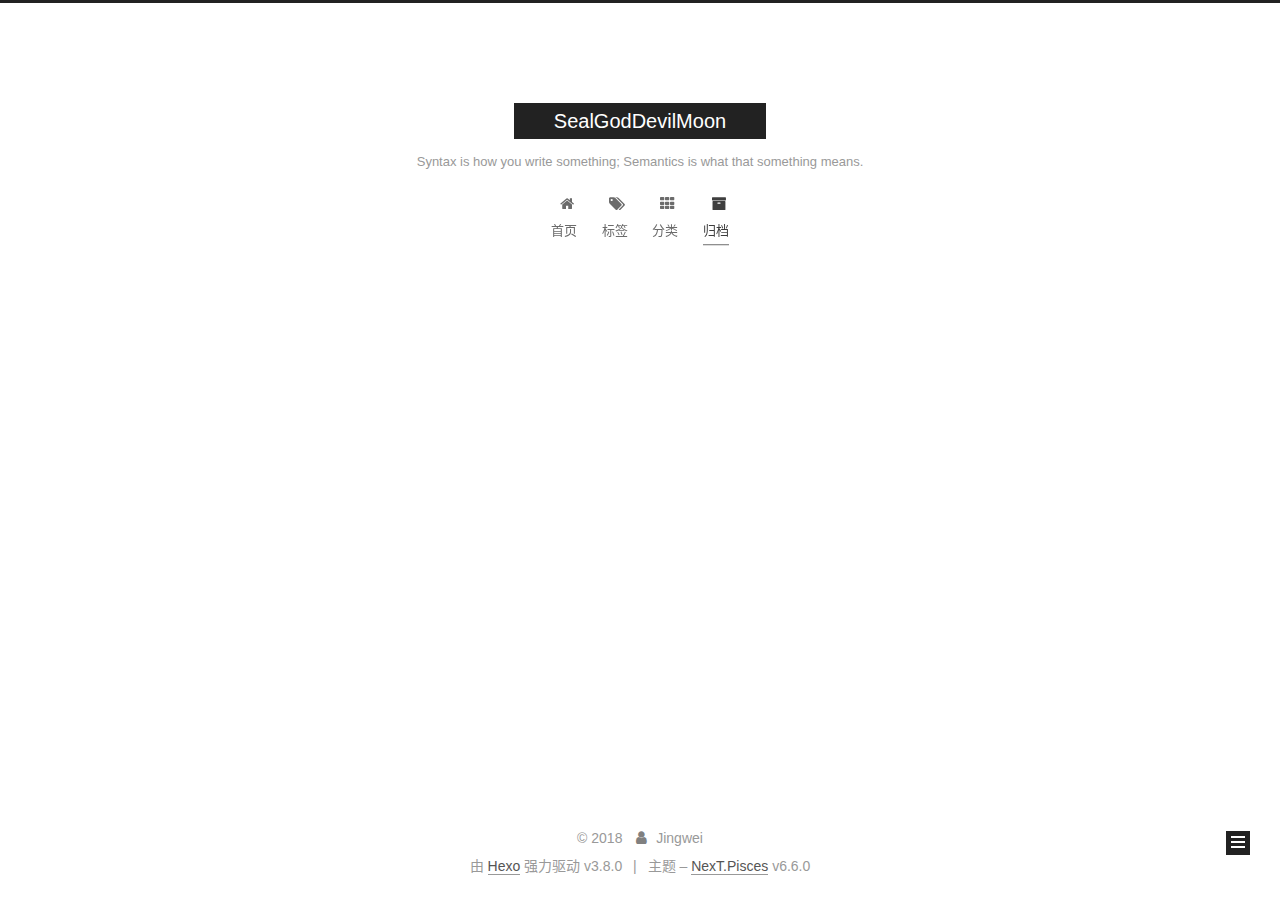
==== commit aac9b387: "Site updated: 2018-12-17 22:13:56" ====
--- a/archives/index.html
+++ b/archives/index.html
@@ -14,7 +14,7 @@
   
 
 
-<html class="theme-next muse use-motion" lang="">
+<html class="theme-next pisces use-motion" lang="zh-CN">
 <head><meta name="generator" content="Hexo 3.8.0">
   <meta charset="UTF-8">
 <meta http-equiv="X-UA-Compatible" content="IE=edge">
@@ -80,7 +80,7 @@
   var NexT = window.NexT || {};
   var CONFIG = {
     root: '/',
-    scheme: 'Muse',
+    scheme: 'Pisces',
     version: '6.6.0',
     sidebar: {"position":"left","display":"post","offset":12,"b2t":false,"scrollpercent":false,"onmobile":false},
     fancybox: false,
@@ -105,12 +105,12 @@
 
 
   <meta property="og:type" content="website">
-<meta property="og:title" content="Hexo">
+<meta property="og:title" content="SealGodDevilMoon">
 <meta property="og:url" content="http://yoursite.com/archives/index.html">
-<meta property="og:site_name" content="Hexo">
-<meta property="og:locale" content="default">
+<meta property="og:site_name" content="SealGodDevilMoon">
+<meta property="og:locale" content="zh-CN">
 <meta name="twitter:card" content="summary">
-<meta name="twitter:title" content="Hexo">
+<meta name="twitter:title" content="SealGodDevilMoon">
 
 
 
@@ -127,7 +127,7 @@
   };
 </script>
 
-  <title>Archiv | Hexo</title>
+  <title>归档 | SealGodDevilMoon</title>
   
 
 
@@ -168,7 +168,7 @@
 
 </head>
 
-<body itemscope="" itemtype="http://schema.org/WebPage" lang="default">
+<body itemscope="" itemtype="http://schema.org/WebPage" lang="zh-CN">
 
   
   
@@ -186,15 +186,19 @@
     <div class="custom-logo-site-title">
       <a href="/" class="brand" rel="start">
         <span class="logo-line-before"><i></i></span>
-        <span class="site-title">Hexo</span>
+        <span class="site-title">SealGodDevilMoon</span>
         <span class="logo-line-after"><i></i></span>
       </a>
     </div>
     
+      
+        <p class="site-subtitle">Syntax is how you write something; Semantics is what that something means.</p>
+      
+    
   </div>
 
   <div class="site-nav-toggle">
-    <button aria-label="Toggle navigation bar">
+    <button aria-label="切换导航栏">
       <span class="btn-bar"></span>
       <span class="btn-bar"></span>
       <span class="btn-bar"></span>
@@ -222,13 +226,47 @@
 
     
 
-    <a href="/" rel="section"><i class="menu-item-icon fa fa-fw fa-home"></i> <br>Startseite</a>
+    <a href="/" rel="section"><i class="menu-item-icon fa fa-fw fa-home"></i> <br>首页</a>
 
   </li>
         
         
         
           
+          <li class="menu-item menu-item-tags">
+
+    
+    
+    
+      
+    
+
+    
+
+    <a href="/tags/" rel="section"><i class="menu-item-icon fa fa-fw fa-tags"></i> <br>标签</a>
+
+  </li>
+        
+        
+        
+          
+          <li class="menu-item menu-item-categories">
+
+    
+    
+    
+      
+    
+
+    
+
+    <a href="/categories/" rel="section"><i class="menu-item-icon fa fa-fw fa-th"></i> <br>分类</a>
+
+  </li>
+        
+        
+        
+          
           <li class="menu-item menu-item-archives menu-item-active">
 
     
@@ -239,7 +277,7 @@
 
     
 
-    <a href="/archives/" rel="section"><i class="menu-item-icon fa fa-fw fa-archive"></i> <br>Archiv</a>
+    <a href="/archives/" rel="section"><i class="menu-item-icon fa fa-fw fa-archive"></i> <br>归档</a>
 
   </li>
 
@@ -247,22 +285,6 @@
       
     </ul>
   
-
-  
-    
-
-    
-    
-      
-      
-    
-      
-      
-    
-    
-
-  
-
 
   
 
@@ -285,6 +307,28 @@
       <div class="main-inner">
         <div class="content-wrap">
           
+            
+
+    
+    
+      
+      
+    
+      
+      
+    
+      
+      
+    
+      
+      
+    
+    
+
+  
+
+
+          
           <div id="content" class="content">
             
 
@@ -302,7 +346,7 @@
         
           
         
-        Öhm..! Ein Artikel. Bleib dran.
+        嗯..! 目前共计 2 篇日志。 继续努力。
       </span>
       
 
@@ -317,6 +361,41 @@
           <div class="collection-title">
             <h1 class="archive-year" id="archive-year-2018">2018</h1>
           </div>
+        
+        
+
+        
+
+  <article class="post post-type-normal" itemscope="" itemtype="http://schema.org/Article">
+    <header class="post-header">
+
+      <h2 class="post-title">
+        
+            <a class="post-title-link" href="/2018/12/17/Emacs Tutorial/" itemprop="url">
+              
+                <span itemprop="name">Emacs Tutorial</span>
+              
+            </a>
+        
+      </h2>
+
+      <div class="post-meta">
+        <time class="post-time" itemprop="dateCreated" datetime="2018-12-17T21:50:26+08:00" content="2018-12-17">
+          12-17
+        </time>
+      </div>
+
+    </header>
+  </article>
+
+
+
+      
+
+        
+        
+        
+
         
         
 
@@ -385,7 +464,7 @@
         <div class="site-overview">
           <div class="site-author motion-element" itemprop="author" itemscope="" itemtype="http://schema.org/Person">
             
-              <p class="site-author-name" itemprop="name">John Doe</p>
+              <p class="site-author-name" itemprop="name">Jingwei</p>
               <p class="site-description motion-element" itemprop="description"></p>
           </div>
 
@@ -396,14 +475,42 @@
                 
                   <a href="/archives/">
                 
-                    <span class="site-state-item-count">1</span>
-                    <span class="site-state-item-name">Artikel</span>
+                    <span class="site-state-item-count">2</span>
+                    <span class="site-state-item-name">日志</span>
                   </a>
                 </div>
               
 
               
-
+                
+                
+                <div class="site-state-item site-state-categories">
+                  <a href="/categories/index.html">
+                    
+                    
+                      
+                    
+                    <span class="site-state-item-count">1</span>
+                    <span class="site-state-item-name">分类</span>
+                  </a>
+                </div>
+              
+
+              
+                
+                
+                <div class="site-state-item site-state-tags">
+                  <a href="/tags/index.html">
+                    
+                    
+                      
+                    
+                      
+                    
+                    <span class="site-state-item-count">2</span>
+                    <span class="site-state-item-name">标签</span>
+                  </a>
+                </div>
               
             </nav>
           
@@ -443,7 +550,7 @@
   <span class="with-love" id="animate">
     <i class="fa fa-user"></i>
   </span>
-  <span class="author" itemprop="copyrightHolder">John Doe</span>
+  <span class="author" itemprop="copyrightHolder">Jingwei</span>
 
   
 
@@ -451,7 +558,7 @@
 </div>
 
 
-  <div class="powered-by">Erstellt mit  <a href="https://hexo.io" class="theme-link" rel="noopener" target="_blank">Hexo</a> v3.8.0</div>
+  <div class="powered-by">由 <a href="https://hexo.io" class="theme-link" rel="noopener" target="_blank">Hexo</a> 强力驱动 v3.8.0</div>
 
 
 
@@ -459,7 +566,7 @@
 
 
 
-  <div class="theme-info">Theme – <a href="https://theme-next.org" class="theme-link" rel="noopener" target="_blank">NexT.Muse</a> v6.6.0</div>
+  <div class="theme-info">主题 – <a href="https://theme-next.org" class="theme-link" rel="noopener" target="_blank">NexT.Pisces</a> v6.6.0</div>
 
 
 
@@ -552,6 +659,13 @@
   
   
 
+
+  <script src="/js/src/affix.js?v=6.6.0"></script>
+
+  <script src="/js/src/schemes/pisces.js?v=6.6.0"></script>
+
+
+
   
 
   
--- a/css/main.css
+++ b/css/main.css
@@ -507,8 +507,8 @@
   margin: 20px 0;
   padding: 0;
   font-size: 14px;
-  color: #4d4d4c;
-  background: #f7f7f7;
+  color: #c5c8c6;
+  background: #1d1f21;
   line-height: 1.6;
 }
 pre,
@@ -529,7 +529,7 @@
 }
 pre code {
   padding: 0;
-  color: #4d4d4c;
+  color: #c5c8c6;
   background: none;
   text-shadow: none;
 }
@@ -552,7 +552,7 @@
 }
 .highlight figcaption {
   font-size: 1em;
-  color: #4d4d4c;
+  color: #c5c8c6;
   line-height: 1em;
   margin-bottom: 1em;
   margin: 0em;
@@ -570,23 +570,23 @@
 }
 .highlight figcaption a {
   float: right;
-  color: #4d4d4c;
+  color: #c5c8c6;
 }
 .highlight figcaption a:hover {
-  border-bottom-color: #4d4d4c;
+  border-bottom-color: #c5c8c6;
 }
 .highlight .gutter pre {
   padding-left: 10px;
   padding-right: 10px;
-  color: #869194;
+  color: #888f96;
   text-align: right;
-  background-color: #eff2f3;
+  background-color: #000;
 }
 .highlight .code pre {
   width: 100%;
   padding-left: 10px;
   padding-right: 10px;
-  background-color: #f7f7f7;
+  background-color: #1d1f21;
 }
 .highlight .line {
   height: 20px;
@@ -604,16 +604,16 @@
   border: none;
 }
 pre .deletion {
-  background: #fdd;
+  background: #008000;
 }
 pre .addition {
-  background: #dfd;
+  background: #800000;
 }
 pre .meta {
-  color: #8959a8;
+  color: #b294bb;
 }
 pre .comment {
-  color: #8e908c;
+  color: #969896;
 }
 pre .variable,
 pre .attribute,
@@ -628,7 +628,7 @@
 pre .css .id,
 pre .css .class,
 pre .css .pseudo {
-  color: #c82829;
+  color: #c66;
 }
 pre .number,
 pre .preprocessor,
@@ -638,7 +638,7 @@
 pre .params,
 pre .constant,
 pre .command {
-  color: #f5871f;
+  color: #de935f;
 }
 pre .ruby .class .title,
 pre .css .rules .attribute,
@@ -651,11 +651,11 @@
 pre .xml .cdata,
 pre .special,
 pre .formula {
-  color: #718c00;
+  color: #b5bd68;
 }
 pre .title,
 pre .css .hexcolor {
-  color: #3e999f;
+  color: #8abeb7;
 }
 pre .function,
 pre .python .decorator,
@@ -665,11 +665,11 @@
 pre .perl .sub,
 pre .javascript .title,
 pre .coffeescript .title {
-  color: #4271ae;
+  color: #81a2be;
 }
 pre .keyword,
 pre .javascript .function {
-  color: #8959a8;
+  color: #b294bb;
 }
 .posts-expand .post-body img.full-image {
   border: none;
@@ -1849,7 +1849,7 @@
   width: 4px;
   height: 4px;
   border-radius: 50%;
-  background: #dd83b4;
+  background: #edb971;
 }
 .links-of-blogroll {
   font-size: 13px;
